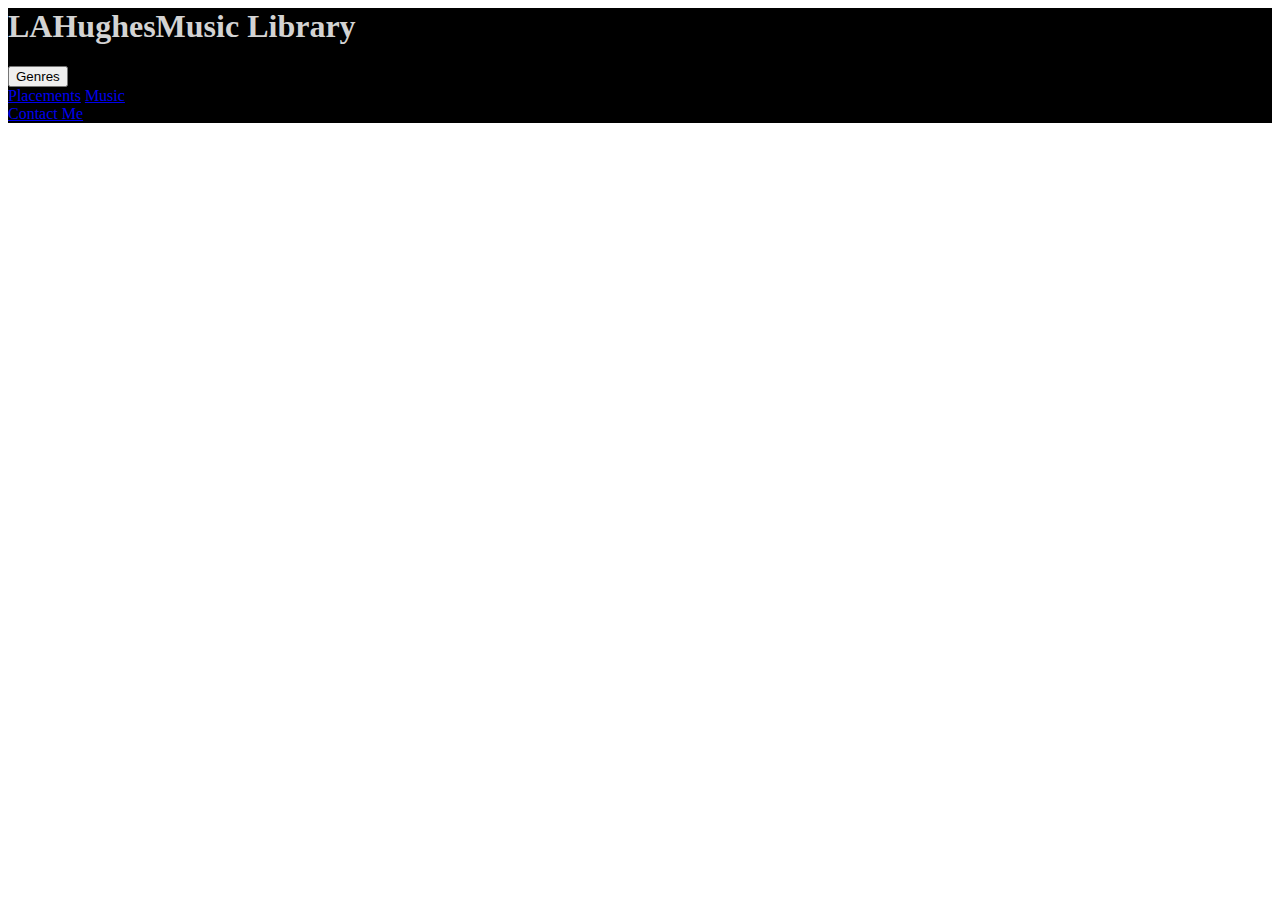
==== index.html @ 1a23faa0 "add files" ====
<DOCTYPE html>
    <head>
           
            <script src="https://cdnjs.cloudflare.com/ajax/libs/jquery/3.2.1/jquery.min.js"></script>
            <script src="./assets/javascript/lahughesmusic.js"></script>
            <link rel="stylesheet" href="https://stackpath.bootstrapcdn.com/bootstrap/4.1.1/css/bootstrap.min.css" integrity="sha384-WskhaSGFgHYWDcbwN70/dfYBj47jz9qbsMId/iRN3ewGhXQFZCSftd1LZCfmhktB" crossorigin="anonymous">
            <script src="https://stackpath.bootstrapcdn.com/bootstrap/4.1.1/js/bootstrap.min.js" integrity="sha384-smHYKdLADwkXOn1EmN1qk/HfnUcbVRZyYmZ4qpPea6sjB/pTJ0euyQp0Mk8ck+5T" crossorigin="anonymous"></script>
            <script src="https://code.jquery.com/jquery-3.2.1.slim.min.js" integrity="sha384-KJ3o2DKtIkvYIK3UENzmM7KCkRr/rE9/Qpg6aAZGJwFDMVNA/GpGFF93hXpG5KkN" crossorigin="anonymous"></script>
            <script src="https://cdnjs.cloudflare.com/ajax/libs/popper.js/1.12.9/umd/popper.min.js" integrity="sha384-ApNbgh9B+Y1QKtv3Rn7W3mgPxhU9K/ScQsAP7hUibX39j7fakFPskvXusvfa0b4Q" crossorigin="anonymous"></script>
            <script src="https://maxcdn.bootstrapcdn.com/bootstrap/4.0.0/js/bootstrap.min.js" integrity="sha384-JZR6Spejh4U02d8jOt6vLEHfe/JQGiRRSQQxSfFWpi1MquVdAyjUar5+76PVCmYl" crossorigin="anonymous"></script>
            <link href="./assets/css/lahughesmusic.css">
            <title></title>
    </head>
    <body>
            <div style= "background:black !important; color: lightgrey;" class="jumbotron jumbotron-fluid">
                    <div class="container">
                      <h1 class="display-4">LAHughesMusic Library</h1>
                      <p class="lead"></p>

                    </div>

                    <div class="btn-group dropright">
                            <button type="button" class="btn btn-secondary dropdown-toggle" data-toggle="dropdown" aria-haspopup="true" aria-expanded="false">
                              Genres
                            </button>
                            <div class="dropdown-menu">
                                    <a class="dropdown-item" href="./placements.html">Placements</a>
                                    <a class="dropdown-item" href="./music.html">Music</a>
                                    <div class="dropdown-divider"></div>
                                    <a class="dropdown-item" href="contact.html">Contact Me</a>
                                    
                                  
                              <!-- Dropdown menu links -->
                            </div>
                          </div>
                  </div>

    </body>
    </html>
---- assets/css/lahughesmusic.css ----
.jumbotron-fluid{

    background-color: black;
    color: lightgrey !important;

  
}
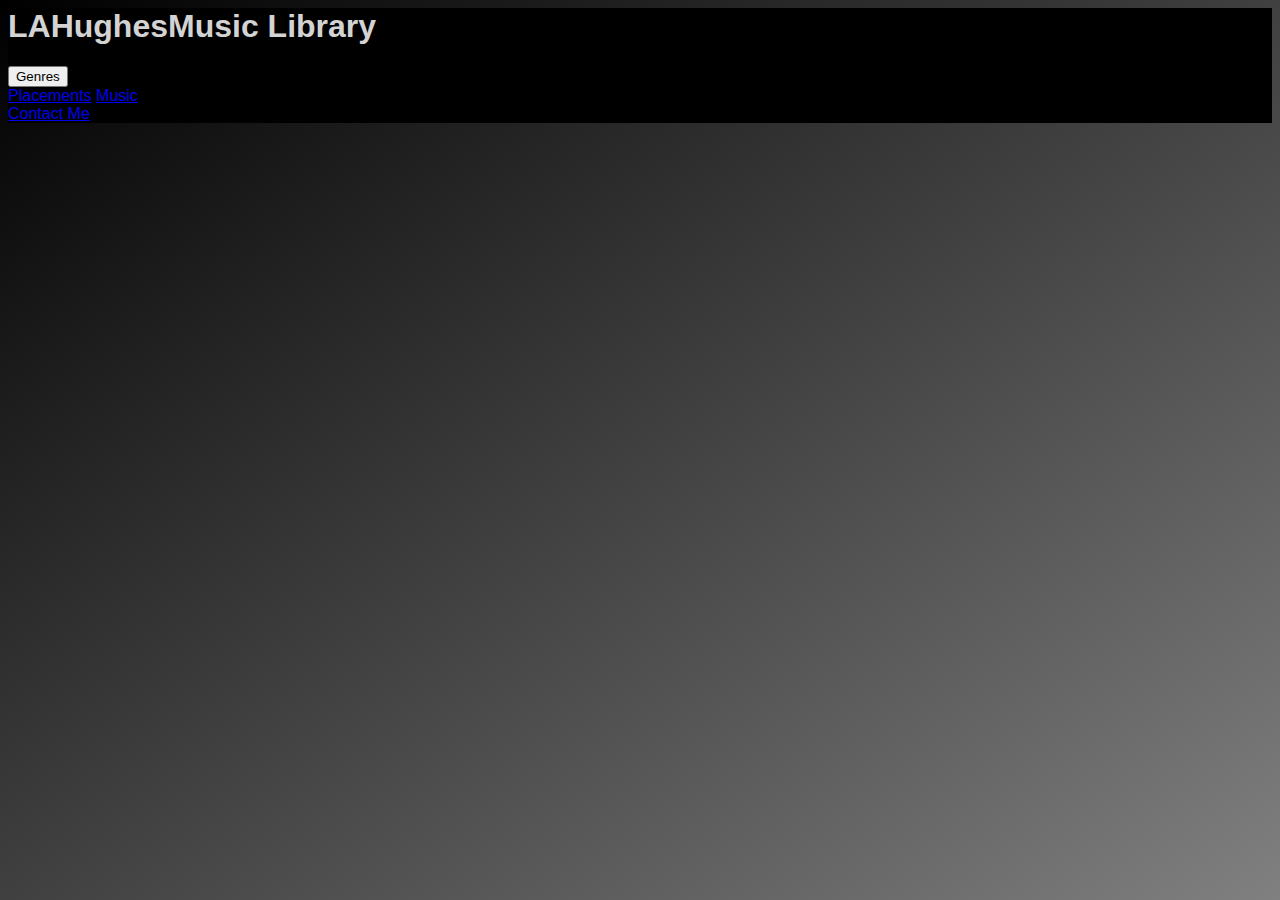
==== commit 5e342f13: "placement pages" ====
--- a/index.html
+++ b/index.html
@@ -8,7 +8,7 @@
             <script src="https://code.jquery.com/jquery-3.2.1.slim.min.js" integrity="sha384-KJ3o2DKtIkvYIK3UENzmM7KCkRr/rE9/Qpg6aAZGJwFDMVNA/GpGFF93hXpG5KkN" crossorigin="anonymous"></script>
             <script src="https://cdnjs.cloudflare.com/ajax/libs/popper.js/1.12.9/umd/popper.min.js" integrity="sha384-ApNbgh9B+Y1QKtv3Rn7W3mgPxhU9K/ScQsAP7hUibX39j7fakFPskvXusvfa0b4Q" crossorigin="anonymous"></script>
             <script src="https://maxcdn.bootstrapcdn.com/bootstrap/4.0.0/js/bootstrap.min.js" integrity="sha384-JZR6Spejh4U02d8jOt6vLEHfe/JQGiRRSQQxSfFWpi1MquVdAyjUar5+76PVCmYl" crossorigin="anonymous"></script>
-            <link href="./assets/css/lahughesmusic.css">
+            <link rel="stylesheet" href="./assets/css/lahughesmusic.css">
             <title></title>
     </head>
     <body>
--- a/assets/css/lahughesmusic.css
+++ b/assets/css/lahughesmusic.css
@@ -1,7 +1,63 @@
+body {
+    background: linear-gradient(to bottom right, black, grey);
+    color: lightgrey;
+    font-family: 'Open Sans', sans-serif;
+}
+
 .jumbotron-fluid{
 
     background-color: black;
     color: lightgrey !important;
 
   
-}+}
+
+.carousel-item{
+    margin: 0 auto;
+}
+
+
+
+p, h1{
+    color: lightgrey;
+    font-family: 'Open Sans', sans-serif !important;
+}
+
+img{
+    width: 300px;
+    height: 300px;
+    overflow: hidden;
+}
+
+#blue{
+    width: 300px;
+    height: 450px;
+}
+
+
+
+#curse{
+    width: 700px;
+    height: 450px;
+}
+
+#mother{
+    width: 300px;
+    height: 450px;
+}
+
+#killer{
+    width: 700px;
+    height: 300px;
+}
+
+#allSummer{
+    width: 650px;
+    height: 300px;
+}
+#winter{
+    width: 650px;
+    height: 300px;
+}
+
+
